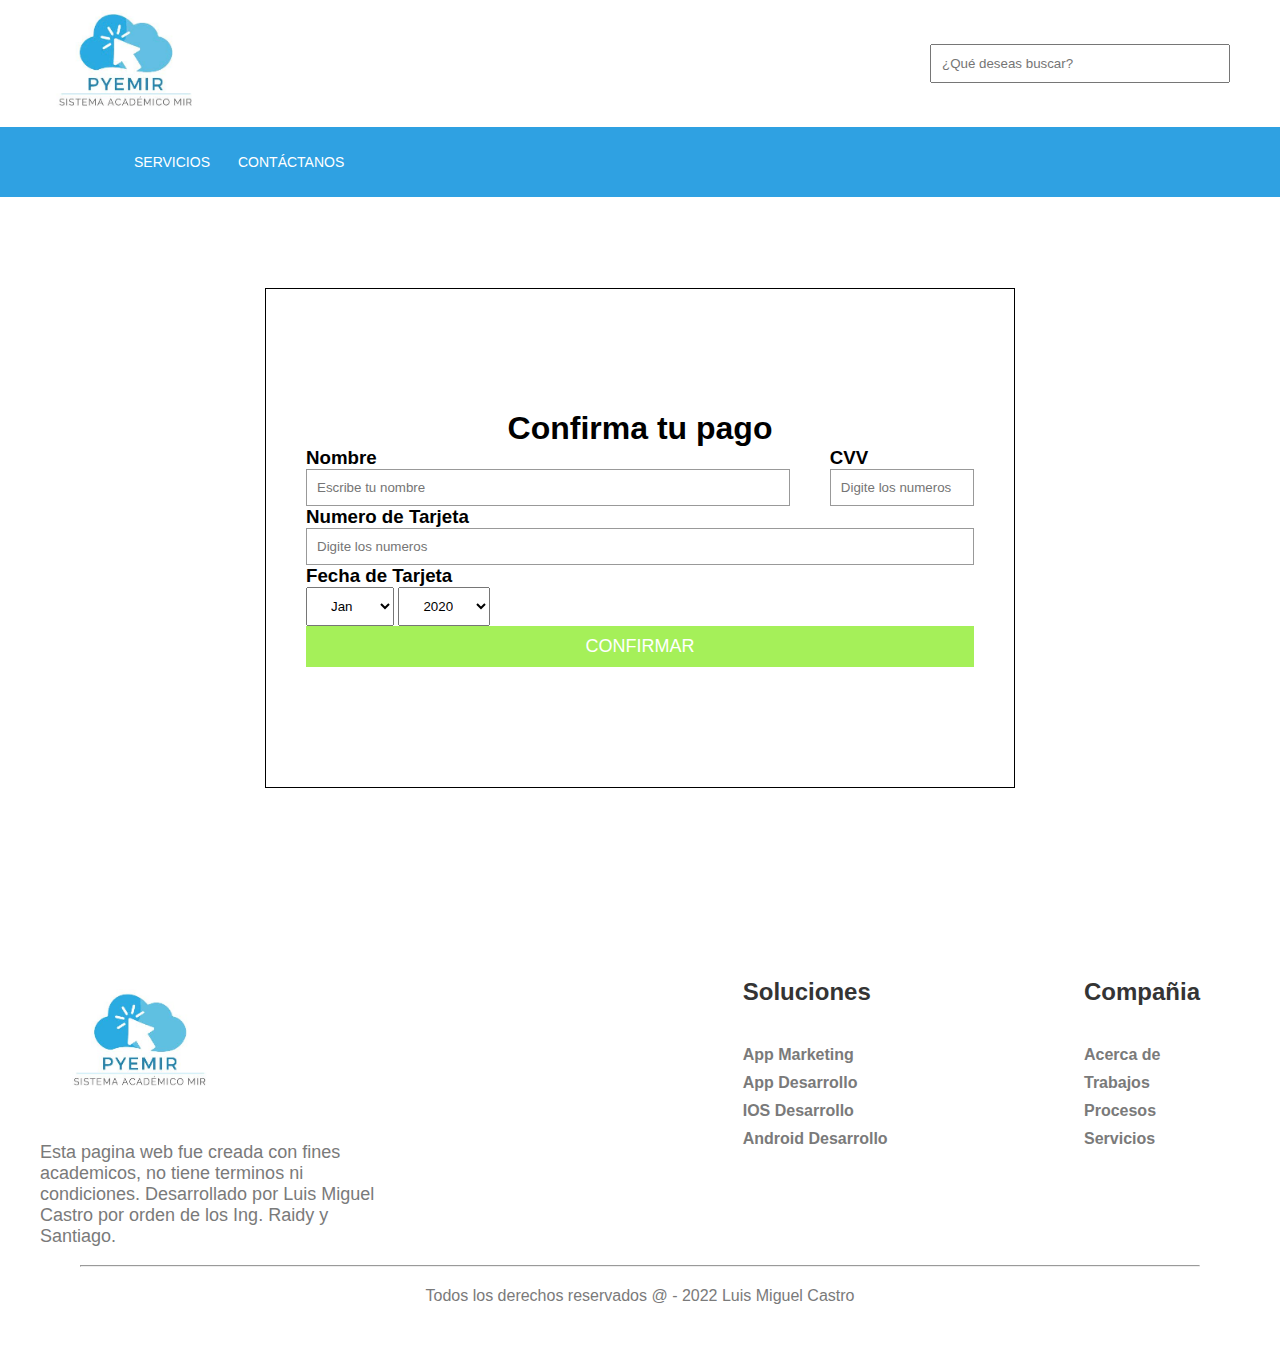
==== compra.html @ 501e7315 "Pagina web" ====
<!DOCTYPE html>
<html lang="es">
<head>
    <meta charset="UTF-8">
    <meta http-equiv="X-UA-Compatible" content="IE=edge">
    <meta name="viewport" content="width=device-width, initial-scale=1.0">
    <title>PYEMIR: Home</title>
    <link rel="stylesheet" href="estilos.css">
</head>
<body>
  

<header>

    <div class="header__superior">
        <div class="logo">
            <img src="img/logo1.jpeg">
        </div>
        <div class="search">
            <input type="search" placeholder="¿Qué deseas buscar?">
        </div>
    </div>


<div class="container__menu">

    <div class="menu">
        <nav>
            <ul>
                <li><a href="index.html" ></a></li>
                <li><a href="servicios.html">Servicios</a>
                 
                </li>
                
                </li>
                
                <li><a href="contacto.html">Contáctanos</a></li>
                
            
                
                </li>
            </ul>    
        </nav>
    </div>




</div>

</header>
<br>
<br>
<br>
<br>
<br>
<br>
<br>
<br>
<br>
<br>
<br>
<br>
<br>
<br>
<br>
<br>


<div class="container">
    <h1>Confirma tu pago</h1>
    <div class="first-row">
        <div class="owner">
            <h3>Nombre</h3>
            <div class="input-field">
                <input type="text" placeholder="Escribe tu nombre">
            </div>
        </div>
        <div class="cvv">
            <h3>CVV</h3>
            <div class="input-field">
                <input type="password" placeholder="Digite los numeros">
            </div>
        </div>
    </div>
    <div class="second-row">
        <div class="card-number">
            <h3>Numero de Tarjeta</h3>
            <div class="input-field">
                <input type="text" placeholder="Digite los numeros">
            </div>
        </div>
    </div>
    <div class="third-row">
        <h3>Fecha de Tarjeta</h3>
        <div class="selection">
            <div class="date">
                <select name="months" id="months">
                    <option value="Jan">Jan</option>
                    <option value="Feb">Feb</option>
                    <option value="Mar">Mar</option>
                    <option value="Apr">Apr</option>
                    <option value="May">May</option>
                    <option value="Jun">Jun</option>
                    <option value="Jul">Jul</option>
                    <option value="Aug">Aug</option>
                    <option value="Sep">Sep</option>
                    <option value="Oct">Oct</option>
                    <option value="Nov">Nov</option>
                    <option value="Dec">Dec</option>
                  </select>
                  <select name="years" id="years">
                    <option value="2020">2020</option>
                    <option value="2019">2019</option>
                    <option value="2018">2018</option>
                    <option value="2017">2017</option>
                    <option value="2016">2016</option>
                    <option value="2015">2015</option>
                  </select>
            </div>
            <div class="cards">
                <img src="../trabajo informatica/img/mc.png" alt="">
                <img src="../trabajo informatica/img/vi.png" alt="">
                <img src="../trabajo informatica/img/pp.png" alt="">
            </div>
        </div>    
    </div>
    <a href="">Confirmar</a>
</div>

<footer>
    <div class="container__footer">
        <div class="logo__footer">
            <img src="img/logo11.jpeg" alt="">
            <div class="terms">
                <p>Esta pagina web fue creada con fines academicos, no tiene terminos ni condiciones. Desarrollado por Luis Miguel Castro por orden de los Ing. Raidy y Santiago.</p>
            </div>
        </div>
        <div class="box__footer">
        </div>

        <div class="box__footer">
            <h2>Soluciones</h2>
            <a href="#">App Marketing</a>
            <a href="#">App Desarrollo</a>
            <a href="#">IOS Desarrollo</a>
            <a href="#">Android Desarrollo</a>
       
        </div>

        <div class="box__footer">
            <h2>Compañia</h2>
            <a href="#">Acerca de</a>
            <a href="#">Trabajos</a>
            <a href="#">Procesos</a>
            <a href="#">Servicios</a>
        </div>


    </div>

    <div class="box__copy">
        <br>
        <hr>
        <p>Todos los derechos reservados @ - 2022
            Luis Miguel Castro
        </p>
    </div>


</footer>
</body>
</html>
---- estilos.css ----
* {

    margin: 0;
    padding: 0;
    box-sizing: border-box;
    font-family: 'Source Sans Pro', sans-serif;
    text-decoration: none;
    
    }
    
    HEADER {
        width: 100%;
        position: fixed;
        top: 0;
        left: 0;
        background: rgb(255, 255, 255);
        
        
    
    
    }
    
    /*HEADER SUPERIOR*/
    
    .header__superior {
        max-width: 1200px;
        margin: auto;
        display: flex;
        align-items: center;
        justify-content: space-between;
    padding: 10px;
   
    }
    
    
    .logo img {
        width: 150px;
    
    }
    
    .search input {
        width: 300px;
        padding: 10px;
    }
    
    /*BARRA MENU*/
    
    .container__menu {
    
        width: 100%;
        height: 70px;
        background: rgb(47, 161, 226);
        padding: 0px 20px;

    }

    .menu {
        max-width: 1200px;
        margin: auto;
        height: 100%;

    }

    nav{
        height: 100%;
    }

    nav > ul {
        height: 100%;
        display: flex;
    }

    nav  ul  li {
        height: 100%;
        list-style: none;
        position: relative;

    

    }


    nav > ul > li:first-child > a{
        background-image: url(../trabajo\ informatica/img/home.png);
        background-size: 24px;
        background-repeat: no-repeat;
        background-position: center center;
        padding: 20px 40px;


    }

    nav > ul > li:first-child:hover > a{
        background-image: url(../trabajo\ informatica/img/home.png);
        background-size: 24px;
        background-repeat: no-repeat;
        background-position: center center;
        

    }

    nav > ul > li > a {
        width: 100%;
        height: 100%;
        display: flex;
        align-items: center;
        padding: 14px;
        color:white;
        text-transform: uppercase;
        font-size: 14px;
        transition: all 300ms ease;
    }

    nav > ul > li > a:hover{
        transform: scale(1.1);
        background: rgb(120, 201, 255);
        box-shadow: 0px 0px 10px 0px rgba(0 , 0 , 0 , 0.5);
    }

    #selected {
        transform: scale(1.1);
        background-color: rgb(120, 201, 255);
        box-shadow: 0px 0px 10px 0px rgba(0 , 0 , 0 , 0.5);
    }

    /**SUBMENU**/

    nav ul li ul {
        width: 200px;
        display: flex;
        flex-direction: column;
        background: #fff;
        box-shadow: 0px 0px 10px 0px rgba(0 , 0 , 0 , 0.5);
        position: absolute;
        top: 90px;
        left: -5px;
        padding: 14px 0px;
        visibility: hidden;
        opacity: 0;
        z-index: 10;
        transition: all 300ms ease;

    }

    nav ul li:hover ul {
        visibility: visible;
        opacity: 1;
        top: 70px;


    }

    nav ul li ul::before {
        content: ' ';
        width: 0;
        height: 0;
        border-left: 12px solid transparent;
        border-right: 12px solid transparent;
        border-bottom: 12px solid white;
        position: absolute;
        top: -12px;
        left: 20px;

    }

    nav ul li ul li a {
        display: block;
        color: rgb(120, 201, 255);
        padding: 6px;
        padding-left: 14px;
        margin-top: 10px;
        font-size: 14px;
        text-transform: uppercase;
        transition: all 300ms ease;
    }

    nav ul li ul li a:hover {
        background: rgb(201, 201, 201);
        color: #fff;
        transform: scale(1.1);
        padding-left: 30px;
        font-size: 14px;
        box-shadow: 0px 0px 10px 0px rgba(0 , 0 , 0 , 0.5);

        
    }

 /**ARTICULOS**/

 main{
     background: #f0f0f0;
     padding: 40px 20px;
     margin-top: 100px;
 }

 article{
     max-width: 1200px;
     margin: 20px auto;
     padding: 40px;
     background: #fff;
 }

 .pageservi>main{
    background: #f0f0f0;
    padding: 40px 20px;
    margin-top: 194px;

 }

 .pageservi>article{
    max-width: 1200px;
    margin: 20px auto;
    padding: 40px;
    background: #fff;
 }

 /**FOOTER**/

footer{
    width: 100%;
    padding: 50px 0px;
    

}

.container__footer{
    display: flex;
    flex-wrap: wrap;
    justify-content: space-between;
    max-width: 1200px;
    margin: auto;
    margin-top: 100px;
}

.box__footer{
    display: flex;
    flex-direction: column;
    padding: 40px;
}

.container__footer .logo__footer img{
    width: 200px;
    background-color: #f0f0f0;
}

.logo__footer .terms{
    max-width: 350px;
    font-weight: 500;
    color: #7a7a7a;
    font-size: 18px;

}

.box__footer h2{
    margin-bottom: 30px;
    color: #343434;
    font-weight: 700;
}

.box__footer a{
    margin-top: 10px;
    color: #7a7a7a;
    font-weight: 600;
}

.box__footer a:hover{
    opacity: 0.8;
}

.box__copy{
    max-width: 1200px;
    margin: auto;
    text-align: center;
    padding: 0px 40px;
}

.box__copy p{
    margin-top: 20px;
    color: #7a7a7a;
}


.img__principal img{
    width: 800px;
    margin-top: 20px;
   
}


.contenedor{
    width: 90%;
    max-width: 900px;
    margin: auto;
    height: 100vh;
    display: flex;
    justify-content: center;
    padding: 150px 50px;
    align-items: center;
    flex-wrap: wrap;
}

.tabla{
    width: 33%;
    height: 550px;
    margin: auto;
    border: 1px solid #343759;
    border-radius: 4px;
    box-shadow: 0px 0px 4px 0px #343759;
    padding: 60px;
    text-align: center;
    flex-grow: 1;
    color: #343759;
}

.tabla>h2{
   
    font-size: 30px;
    margin-bottom: 35px;
}

.tabla img{
    width: 64px;
    margin-bottom: 35px;

}

.tabla>h3{
    font-size: 30px;
    margin-bottom: 20px;
}

.tabla>p{
    display: block;
    margin-bottom: 30px;
}

.boton{
    display: inline-block;
    width: 150px;
    padding: 12px;
    background: #a5f059;
    text-decoration: none;
    color: #343759;
    border-radius: 100px;
    text-align: center;
    font-size: 14px;
    font-weight: 600;
    margin: auto;
}

.tabla:hover{
    background: #343759;
    color: #f1f1f2;
    transition: .5s all;
    transform: scale(1.1);
    cursor: pointer;
}

.container{
    width: 750px;
    height: 500px;
    border: 1px solid;
    background-color: white;
    display: flex;
    flex-direction: column;
    padding: 40px;
    justify-content:center;
    margin: auto;
    
}

.container h1{
    text-align: center;
}

.first-row{
     display: flex;
}

.owner{
    width: 100%;
    margin-right: 40px;
}

.input-field{
    border: 1px solid #999;
}

.input-field input{
    width: 100%;
    border:none;
    outline: none;
    padding: 10px;
}

.selection{
    display: flex;
    justify-content: space-between;
    align-items: center;
}

.selection select{
    padding: 10px 20px;
}

.container a{
    background-color: #a5f059;
    color: white;
    text-align: center;
    text-transform: uppercase;
    text-decoration: none;
    padding: 10px;
    font-size: 18px;
    transition: 0.5s;
}

a:hover{
    background-color: dodgerblue;
}

.cards img{
    width: 100px;
}

.container-form{
    width: 100%;
    max-width: 1100px;
    margin: auto;
    display: grid;
    grid-template-columns: repeat(2,1fr);
    grid-gap: 50px;
    margin-top: 90px;
    padding: 60px;
}
.container-form h2{
    margin-bottom: 15px;
    font-size: 35px
}
.container-form p{
    font-size: 17px;
    line-height: 1.6;
    margin-bottom: 30px;
}
.container-form a{
    font-size: 17px;
    display: inline-block;
    text-decoration: none;
    width: 100%;
    margin-bottom: 15px;
    color: black;
    font-weight: 700;
}
.container-form a i{
    color: orange;
    margin-right: 10px;
}
.container-form form .campo, textarea{
    width: 100%;
    padding: 15px 10px;
    font-size: 16px;
    border: 1px solid #dbdbdb;
    margin-bottom: 20px;
    border-radius: 3px;
    outline: 0px;
}
.container-form form textarea{
    max-width: 530px;
    min-width: 530px;
    min-height: 140px;
    max-height: 150px;
}
.container-form .btn-enviar{
    padding: 15px;
    font-size: 16px;
    border: none;
    outline: 0px;
    background: orange;
    color: white;
    border-radius: 3px;
    cursor: pointer;
    transition: all 300ms ease;
}
.container-form .btn-enviar:hover{
    background: #e39403;
}
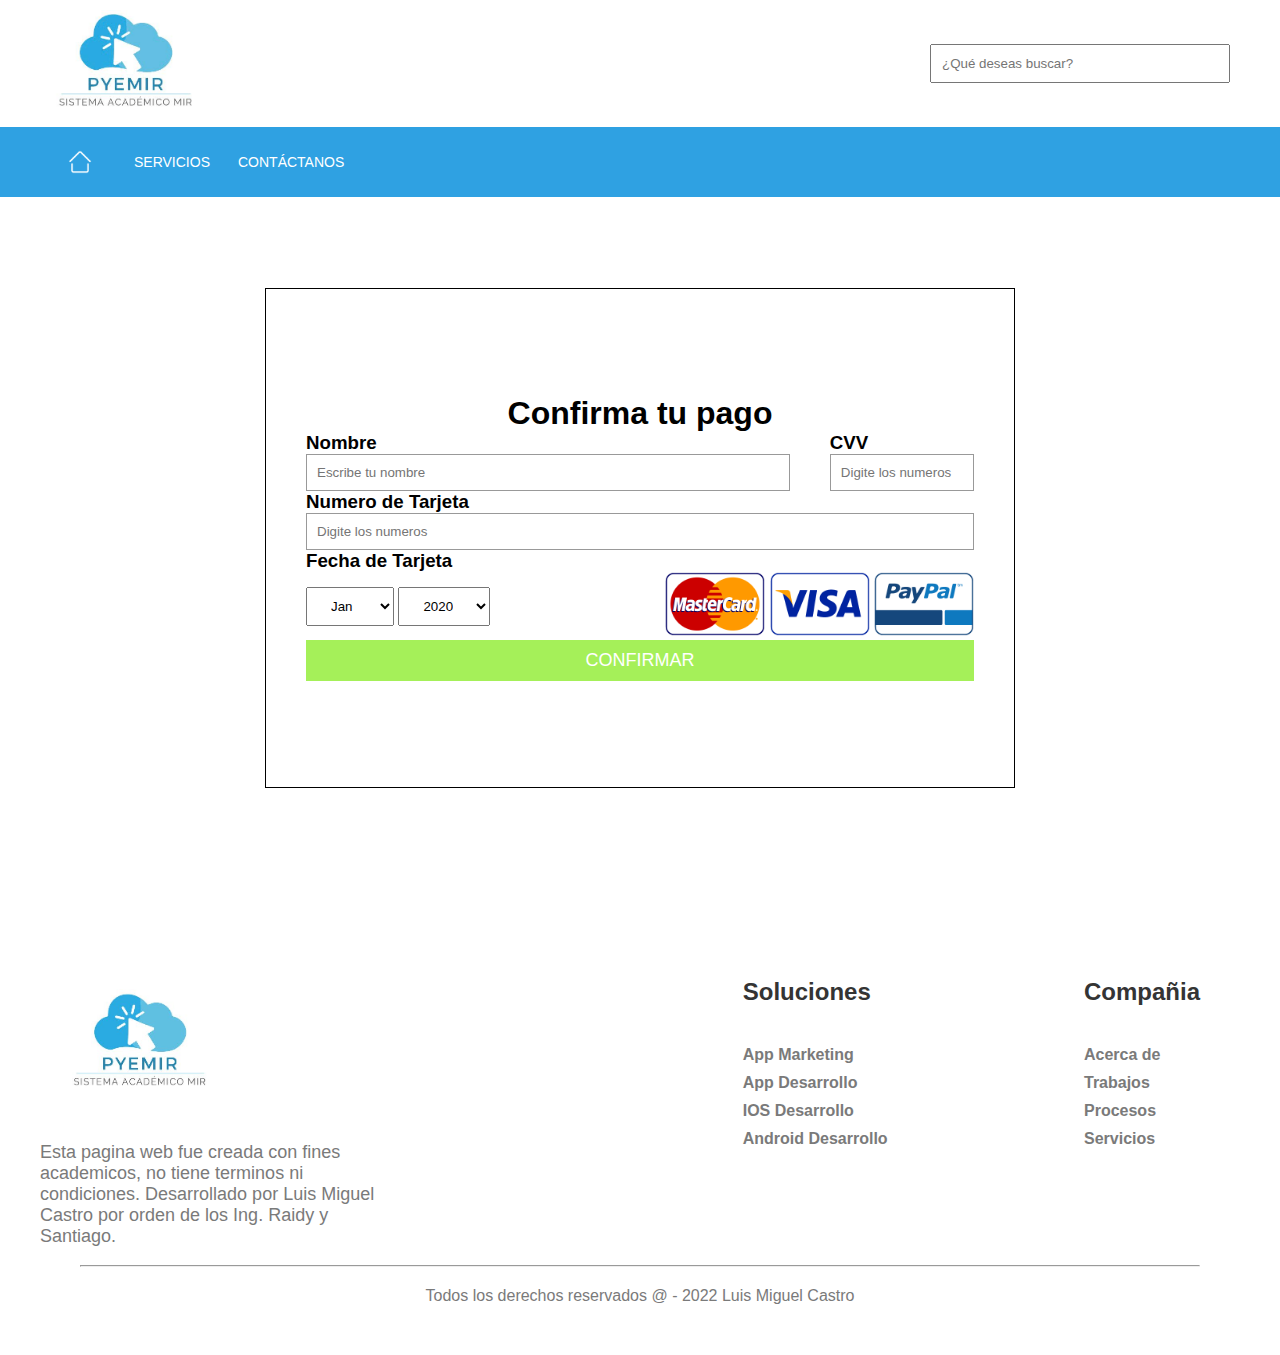
==== commit 28f2320b: "cambio" ====
--- a/compra.html
+++ b/compra.html
@@ -119,9 +119,9 @@
                   </select>
             </div>
             <div class="cards">
-                <img src="../trabajo informatica/img/mc.png" alt="">
-                <img src="../trabajo informatica/img/vi.png" alt="">
-                <img src="../trabajo informatica/img/pp.png" alt="">
+                <img src="img/mc.png" alt="">
+                <img src="img/vi.png" alt="">
+                <img src="img/pp.png" alt="">
             </div>
         </div>    
     </div>
--- a/estilos.css
+++ b/estilos.css
@@ -83,7 +83,7 @@
 
 
     nav > ul > li:first-child > a{
-        background-image: url(../trabajo\ informatica/img/home.png);
+        background-image: url(img/home.png);
         background-size: 24px;
         background-repeat: no-repeat;
         background-position: center center;
